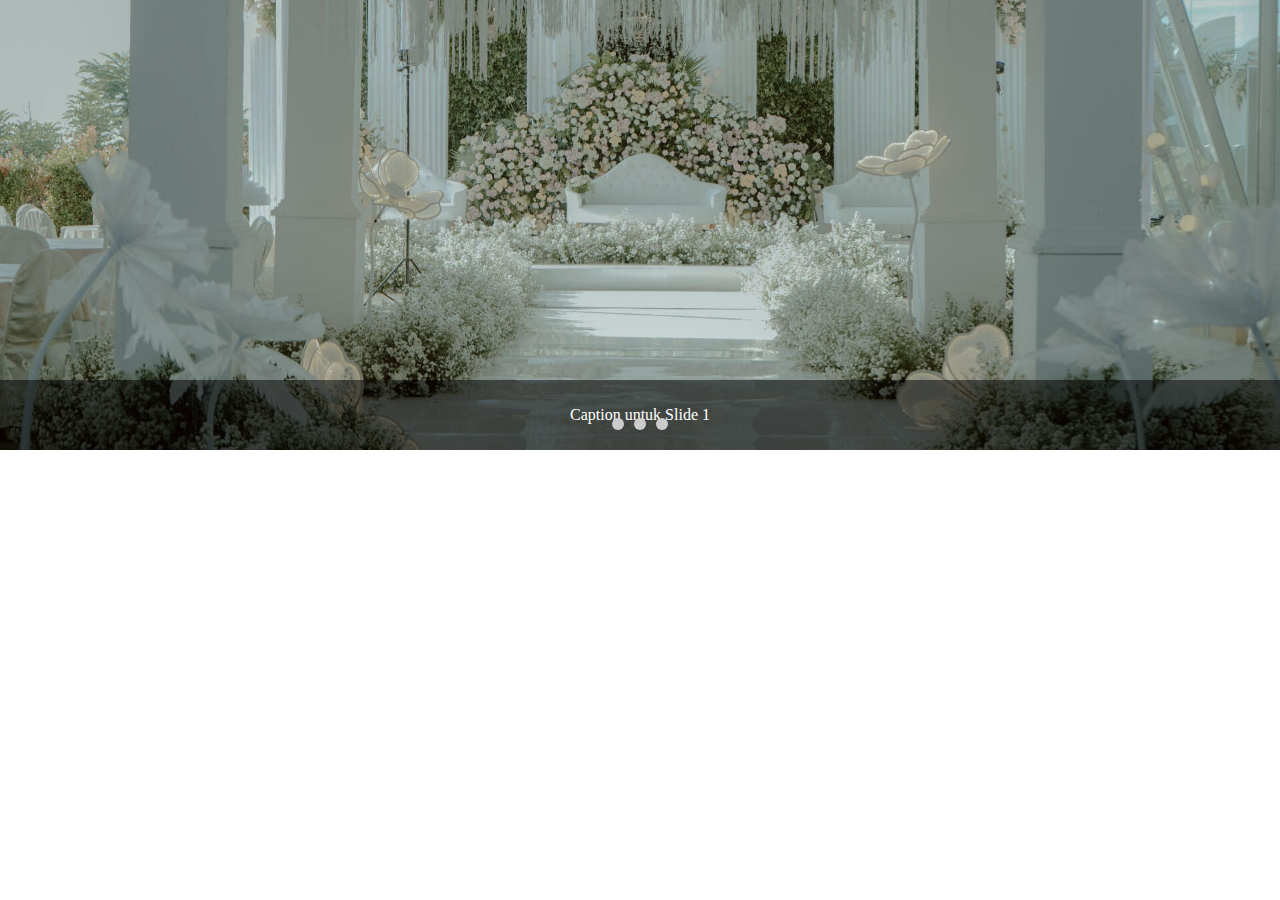
==== transparan/index.html @ 116fe18f "oke release transparan" ====
<!DOCTYPE html>
<html lang="en">
<head>
    <meta charset="UTF-8">
    <meta name="viewport" content="width=device-width, initial-scale=1.0">
    <title>Custom Slider</title>
    <link rel="stylesheet" href="styles.css">
</head>
<body>
    <div class="slider-container">
        <div class="slider">
            <div class="slide">
                <img src="../image1.jpg" alt="Slide 1">
                <div class="overlay">
                    <p>Caption untuk Slide 1</p>
                </div>
            </div>
            <div class="slide">
                <img src="../image2.jpg" alt="Slide 2">
                <div class="overlay">
                    <p>Caption untuk Slide 2</p>
                </div>
            </div>
            <div class="slide">
                <img src="../image3.jpg" alt="Slide 3">
                <div class="overlay">
                    <p>Caption untuk Slide 3</p>
                </div>
            </div>
        </div>
        <div class="dots">
            <span class="dot"></span>
            <span class="dot"></span>
            <span class="dot"></span>
        </div>
    </div>
    <script src="script.js"></script>
</body>
</html>
---- transparan/styles.css ----
/* Reset margin dan padding */
body, html {
    margin: 0;
    padding: 0;
    width: 100%;
    overflow-x: hidden;
}

/* Kontainer slider */
.slider-container {
    position: relative;
    overflow: hidden;
    width: 100vw;
    height: 50vh; /* Atur tinggi slider */
}

/* Slider */
.slider {
    display: flex;
    transition: transform 0.5s ease-in-out;
    height: 100%;
}

/* Slide */
.slide {
    min-width: 100vw;
    position: relative;
}

/* Gambar dalam slide */
.slide img {
    width: 100%;
    height: 100%;
    object-fit: cover;
    display: block;
}

/* Overlay untuk teks */
.overlay {
    position: absolute;
    bottom: 0;
    width: 100%;
    background: rgba(0, 0, 0, 0.5); /* Semi-transparan */
    color: #fff;
    text-align: center;
    padding: 10px 0;
    font-size: 1rem;
}

/* Dots navigasi */
.dots {
    position: absolute;
    bottom: 20px;
    left: 50%;
    transform: translateX(-50%);
    display: flex;
    gap: 10px;
}

.dot {
    width: 12px;
    height: 12px;
    background: #ccc;
    border-radius: 50%;
    cursor: pointer;
    transition: background 0.3s;
}

.dot.active {
    background: #fff;
}
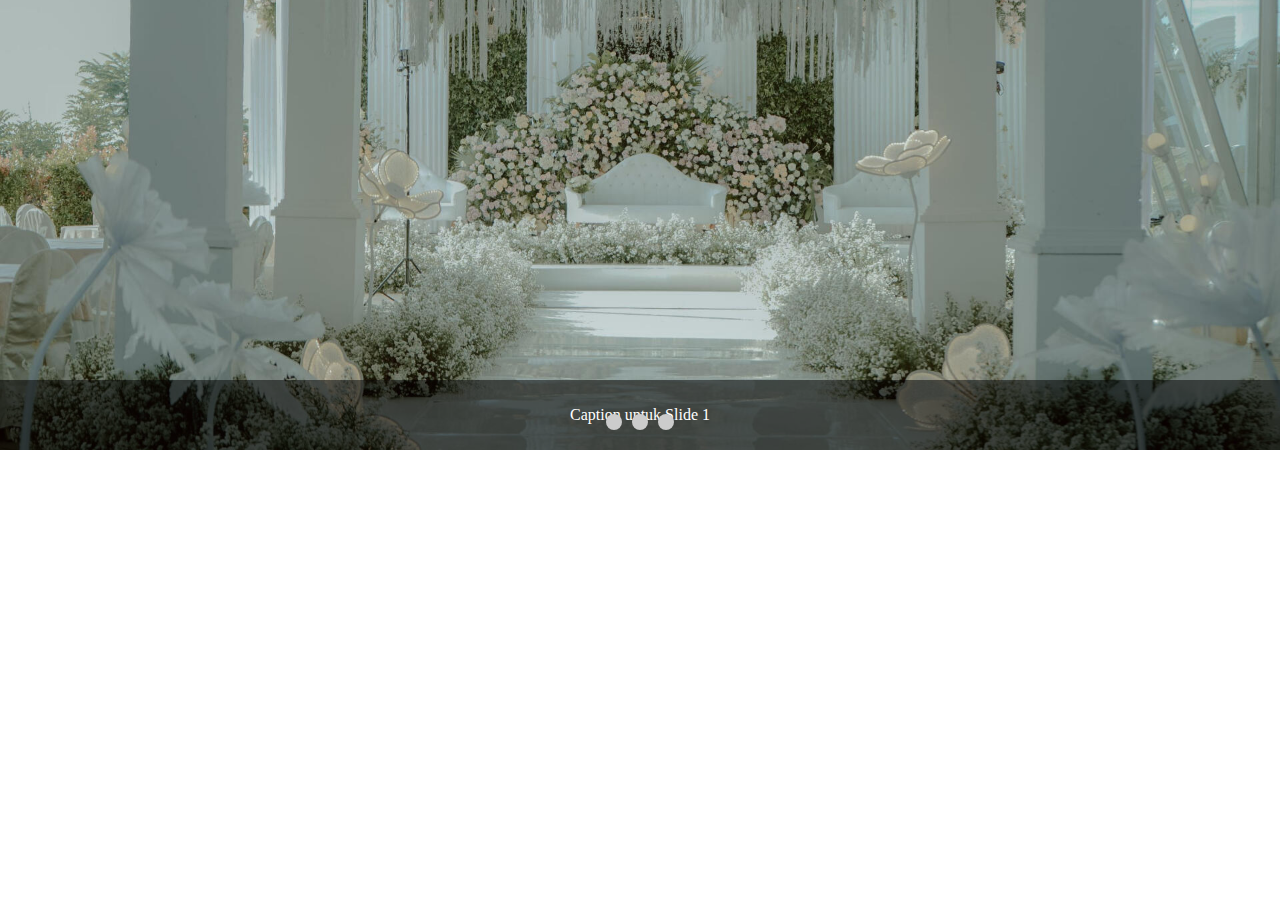
==== commit 88294058: "updates" ====
--- a/transparan/index.html
+++ b/transparan/index.html
@@ -3,7 +3,7 @@
 <head>
     <meta charset="UTF-8">
     <meta name="viewport" content="width=device-width, initial-scale=1.0">
-    <title>Custom Slider</title>
+    <title>Slider with Timer Dots</title>
     <link rel="stylesheet" href="styles.css">
 </head>
 <body>
@@ -29,9 +29,9 @@
             </div>
         </div>
         <div class="dots">
-            <span class="dot"></span>
-            <span class="dot"></span>
-            <span class="dot"></span>
+            <span class="dot"><span class="progress"></span></span>
+            <span class="dot"><span class="progress"></span></span>
+            <span class="dot"><span class="progress"></span></span>
         </div>
     </div>
     <script src="script.js"></script>
--- a/transparan/styles.css
+++ b/transparan/styles.css
@@ -11,7 +11,7 @@
     position: relative;
     overflow: hidden;
     width: 100vw;
-    height: 50vh; /* Atur tinggi slider */
+    height: 50vh;
 }
 
 /* Slider */
@@ -40,7 +40,7 @@
     position: absolute;
     bottom: 0;
     width: 100%;
-    background: rgba(0, 0, 0, 0.5); /* Semi-transparan */
+    background: rgba(0, 0, 0, 0.5);
     color: #fff;
     text-align: center;
     padding: 10px 0;
@@ -58,14 +58,37 @@
 }
 
 .dot {
-    width: 12px;
-    height: 12px;
+    position: relative;
+    width: 16px;
+    height: 16px;
     background: #ccc;
     border-radius: 50%;
+    overflow: hidden;
     cursor: pointer;
-    transition: background 0.3s;
 }
 
 .dot.active {
     background: #fff;
 }
+
+.dot .progress {
+    position: absolute;
+    top: 0;
+    left: 0;
+    width: 100%;
+    height: 100%;
+    background: rgba(255, 255, 255, 0.5);
+    transform: scaleX(0);
+    transform-origin: left;
+    animation: progress 5s linear infinite;
+}
+
+/* Keyframes untuk animasi timer */
+@keyframes progress {
+    from {
+        transform: scaleX(0);
+    }
+    to {
+        transform: scaleX(1);
+    }
+}
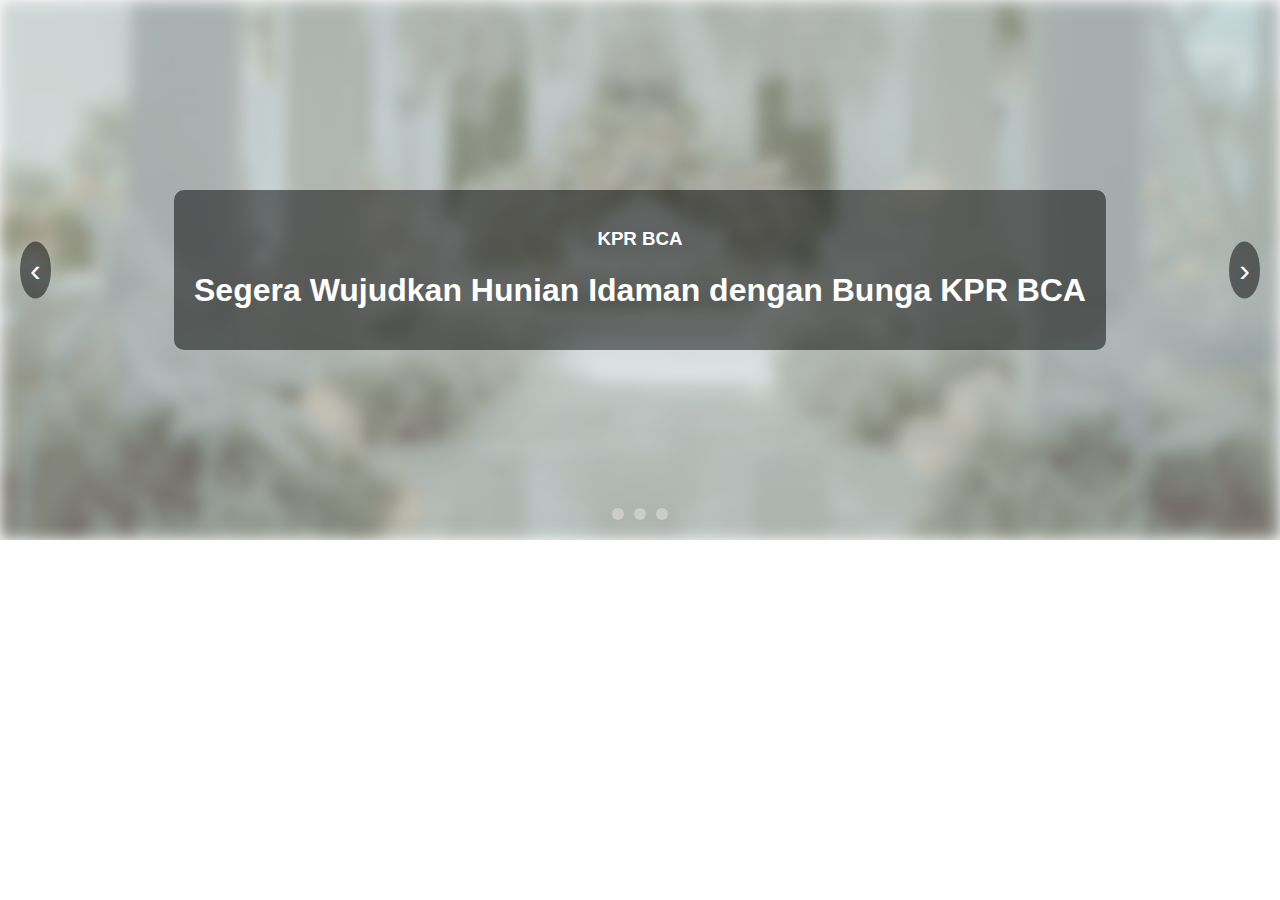
==== commit 8612599a: "sip" ====
--- a/transparan/index.html
+++ b/transparan/index.html
@@ -3,28 +3,31 @@
 <head>
     <meta charset="UTF-8">
     <meta name="viewport" content="width=device-width, initial-scale=1.0">
-    <title>Slider with Timer Dots</title>
+    <title>Transparent Slider</title>
     <link rel="stylesheet" href="styles.css">
 </head>
 <body>
     <div class="slider-container">
         <div class="slider">
             <div class="slide">
-                <img src="../image1.jpg" alt="Slide 1">
-                <div class="overlay">
-                    <p>Caption untuk Slide 1</p>
+                <div class="background" style="background-image: url('image1.jpg');"></div>
+                <div class="content">
+                    <h3>KPR BCA</h3>
+                    <h1>Segera Wujudkan Hunian Idaman dengan Bunga KPR BCA</h1>
                 </div>
             </div>
             <div class="slide">
-                <img src="../image2.jpg" alt="Slide 2">
-                <div class="overlay">
-                    <p>Caption untuk Slide 2</p>
+                <div class="background" style="background-image: url('image2.jpg');"></div>
+                <div class="content">
+                    <h3>KPR Promo</h3>
+                    <h1>Kesempatan Dapatkan Rumah dengan Penawaran Terbaik</h1>
                 </div>
             </div>
             <div class="slide">
-                <img src="../image3.jpg" alt="Slide 3">
-                <div class="overlay">
-                    <p>Caption untuk Slide 3</p>
+                <div class="background" style="background-image: url('image3.jpg');"></div>
+                <div class="content">
+                    <h3>Promo Spesial</h3>
+                    <h1>Nikmati Suku Bunga Terbaik untuk Masa Depan Anda</h1>
                 </div>
             </div>
         </div>
@@ -33,6 +36,10 @@
             <span class="dot"><span class="progress"></span></span>
             <span class="dot"><span class="progress"></span></span>
         </div>
+        <div class="navigation">
+            <button class="prev">&#8249;</button>
+            <button class="next">&#8250;</button>
+        </div>
     </div>
     <script src="script.js"></script>
 </body>
--- a/transparan/styles.css
+++ b/transparan/styles.css
@@ -4,6 +4,7 @@
     padding: 0;
     width: 100%;
     overflow-x: hidden;
+    font-family: Arial, sans-serif;
 }
 
 /* Kontainer slider */
@@ -11,7 +12,7 @@
     position: relative;
     overflow: hidden;
     width: 100vw;
-    height: 50vh;
+    height: 60vh; /* Atur tinggi slider */
 }
 
 /* Slider */
@@ -25,29 +26,39 @@
 .slide {
     min-width: 100vw;
     position: relative;
+    display: flex;
+    align-items: center;
+    justify-content: center;
+    overflow: hidden;
 }
 
-/* Gambar dalam slide */
-.slide img {
+/* Latar belakang slide */
+.background {
+    position: absolute;
+    top: 0;
+    left: 0;
     width: 100%;
     height: 100%;
-    object-fit: cover;
-    display: block;
+    background-size: cover;
+    background-position: center;
+    filter: blur(8px); /* Efek blur */
+    opacity: 0.6; /* Transparansi */
+    z-index: 1;
 }
 
-/* Overlay untuk teks */
-.overlay {
-    position: absolute;
-    bottom: 0;
-    width: 100%;
-    background: rgba(0, 0, 0, 0.5);
+/* Konten teks */
+.content {
+    position: relative;
+    z-index: 2; /* Pastikan di atas latar belakang */
+    text-align: center;
     color: #fff;
-    text-align: center;
-    padding: 10px 0;
-    font-size: 1rem;
+    padding: 20px;
+    background: rgba(0, 0, 0, 0.5); /* Latar belakang transparan untuk teks */
+    border-radius: 10px;
+    max-width: 80%;
 }
 
-/* Dots navigasi */
+/* Navigasi dots */
 .dots {
     position: absolute;
     bottom: 20px;
@@ -55,12 +66,13 @@
     transform: translateX(-50%);
     display: flex;
     gap: 10px;
+    z-index: 3;
 }
 
 .dot {
     position: relative;
-    width: 16px;
-    height: 16px;
+    width: 12px;
+    height: 12px;
     background: #ccc;
     border-radius: 50%;
     overflow: hidden;
@@ -92,3 +104,31 @@
         transform: scaleX(1);
     }
 }
+
+/* Tombol navigasi */
+.navigation {
+    position: absolute;
+    top: 50%;
+    width: 100%;
+    display: flex;
+    justify-content: space-between;
+    transform: translateY(-50%);
+    z-index: 3;
+}
+
+button {
+    background: rgba(0, 0, 0, 0.5);
+    border: none;
+    color: white;
+    font-size: 2rem;
+    cursor: pointer;
+    padding: 10px;
+    border-radius: 50%;
+    margin: 0 20px;
+    transition: background 0.3s;
+}
+
+button:hover {
+    background: rgba(255, 255, 255, 0.7);
+    color: black;
+}
